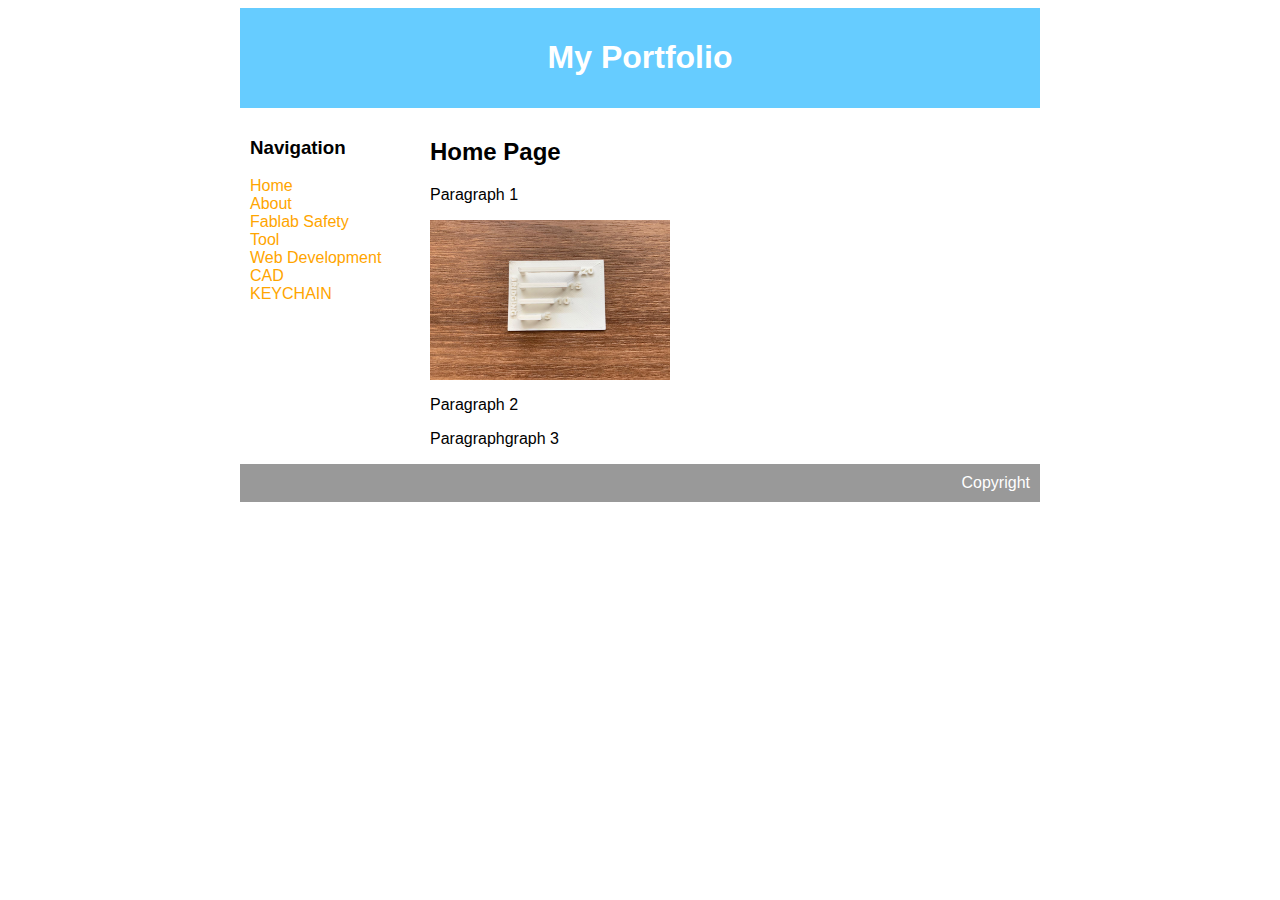
==== index.html @ 49a60414 "Update index.html" ====
<html>
	<head>
		<title>My Website</title>
		<link rel="stylesheet" type="text/css" href="style.css" />
	</head>
	<body>
		<div id="container">
			<div id="header">
				<h1>My Portfolio</h1>
			</div>
			<div id="content">
				<div id="nav">
					<h3>Navigation</h3>
					<ul>
						<li><a class="selected" href="">Home</a></li>
						<li><a href="">About</a></li>
						<li><a href="">Fablab Safety</a></li>
						<li><a href="">Tool</a></li>
						<li><a href="">Web Development</a></li>
						<li><a href="">CAD</a></li>
						<li><a href="">KEYCHAIN</a></li>
					</ul>	
				</div>
				
				<div id="main">
					<h2>Home Page</h2>
					
				<p>Paragraph 1 
				<p><img src="BRIDGING_1.jpeg" alt="Bridging" width="240" height="160">
					
				<p>Paragraph 2
				
				<p>Paragraphgraph 3
				</div>
			</div>
			<div id="footer">
				Copyright
			
			</div>
	</body>
<html>
---- style.css ----
body {
	background color: #EEE;
	font-family: Helvetica, Arial, sans-serif;
}

a {
	text-decoration: none;
	color: orange;
}

h1, h2, h3 {
	magin: 0;
}

#container {
	background-color: white;
	width: 800px;
	margin-left: auto;
	margin-right: auto;
}
	
#header {
	background-color: #66CCFF;
	color: white;
	text-align: center; 
	padding: 10px;
}
 
 #content {
	 padding: 10px;
}

#nav {
	width: 180px;
	float: left;
}	

#nav ul{
	list-style-type: none;
	padding: 0;
}	

#nav.selected {
	font-weight: bold;
}

#main {
	width: 600px;
	float: right;
}

#footer {
	clear: both;
	padding: 10px;
	background-color: #999999;
	color: white;
	text-align: right;
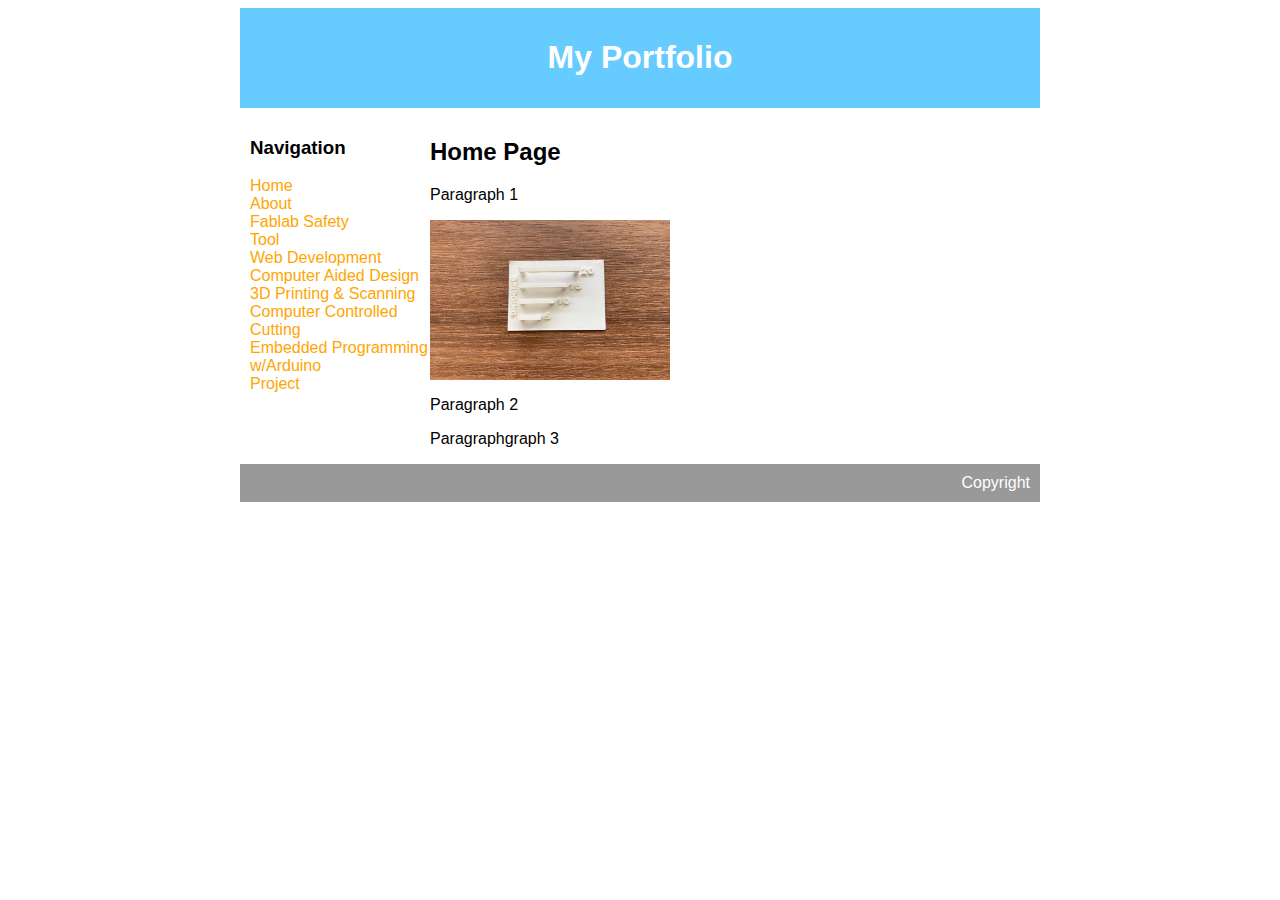
==== commit b5914d17: "Update index.html" ====
--- a/index.html
+++ b/index.html
@@ -13,12 +13,15 @@
 					<h3>Navigation</h3>
 					<ul>
 						<li><a class="selected" href="">Home</a></li>
-						<li><a href="">About</a></li>
-						<li><a href="">Fablab Safety</a></li>
-						<li><a href="">Tool</a></li>
-						<li><a href="">Web Development</a></li>
-						<li><a href="">CAD</a></li>
-						<li><a href="">KEYCHAIN</a></li>
+						<li><a href="about.html">About</a></li>
+						<li><a href="safety.html">Fablab Safety</a></li>
+						<li><a href="tool.html">Tool</a></li>
+						<li><a href="webdevelopment.html">Web Development</a></li>
+						<li><a href="computeraideddeisgn.html">Computer Aided Design</a></li>
+						<li><a href="3dprintinghtml.html">3D Printing & Scanning</a></li>
+						<li><a href="computercontrolledcutting.html">Computer Controlled Cutting</a></li>
+						<li><a href="embeddedprogramming.html">Embedded Programming w/Arduino</a></li
+						<li><a href="project.html">Project</a></li>
 					</ul>	
 				</div>
 				
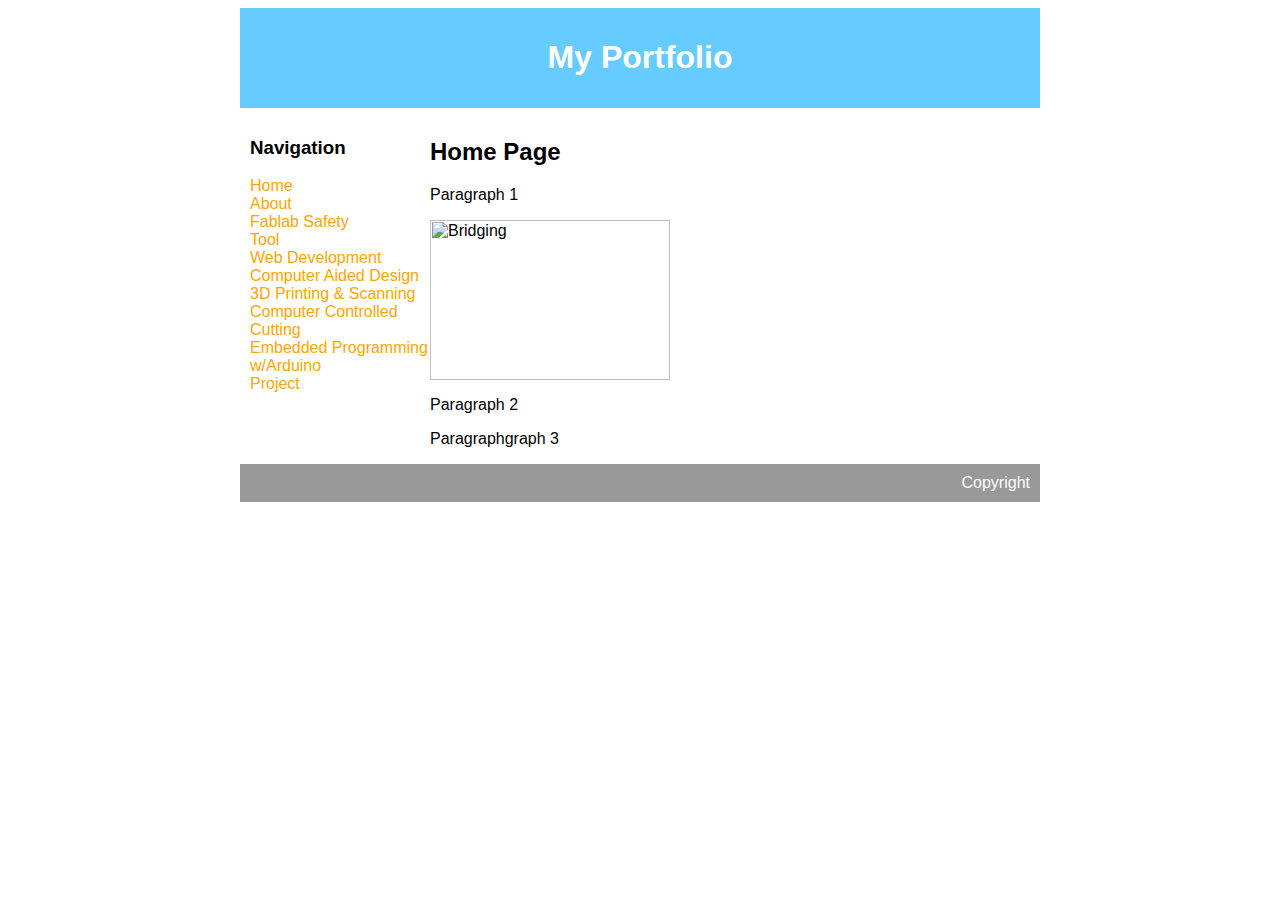
==== commit 875eaf83: "Update index.html" ====
--- a/index.html
+++ b/index.html
@@ -18,7 +18,7 @@
 						<li><a href="tool.html">Tool</a></li>
 						<li><a href="webdevelopment.html">Web Development</a></li>
 						<li><a href="computeraideddeisgn.html">Computer Aided Design</a></li>
-						<li><a href="3dprintinghtml.html">3D Printing & Scanning</a></li>
+						<li><a href="3dprinting.html">3D Printing & Scanning</a></li>
 						<li><a href="computercontrolledcutting.html">Computer Controlled Cutting</a></li>
 						<li><a href="embeddedprogramming.html">Embedded Programming w/Arduino</a></li
 						<li><a href="project.html">Project</a></li>
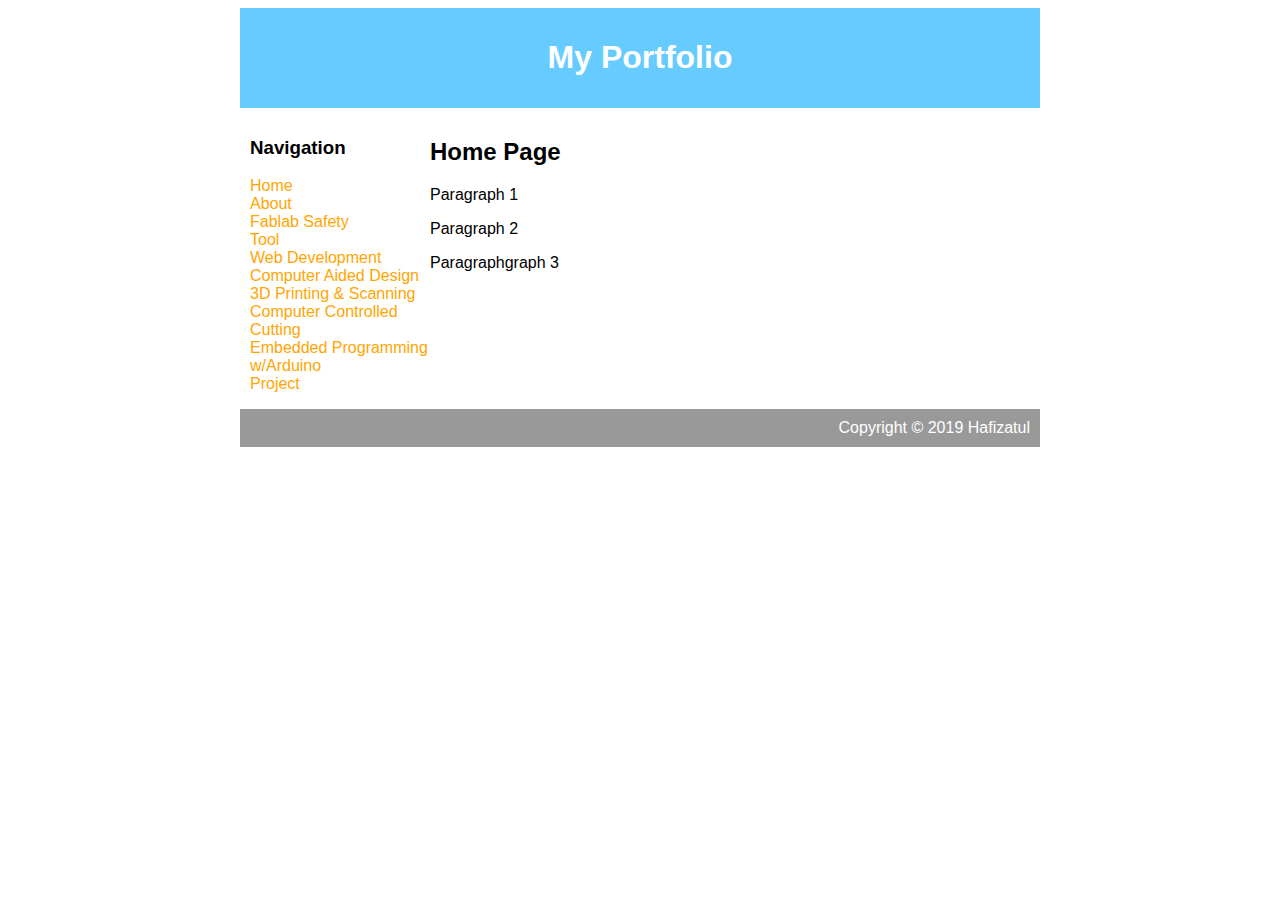
==== commit a6d22603: "Update index.html" ====
--- a/index.html
+++ b/index.html
@@ -29,7 +29,6 @@
 					<h2>Home Page</h2>
 					
 				<p>Paragraph 1 
-				<p><img src="BRIDGING_1.jpeg" alt="Bridging" width="240" height="160">
 					
 				<p>Paragraph 2
 				
@@ -37,7 +36,7 @@
 				</div>
 			</div>
 			<div id="footer">
-				Copyright
+				Copyright &copy; 2019 Hafizatul
 			
 			</div>
 	</body>
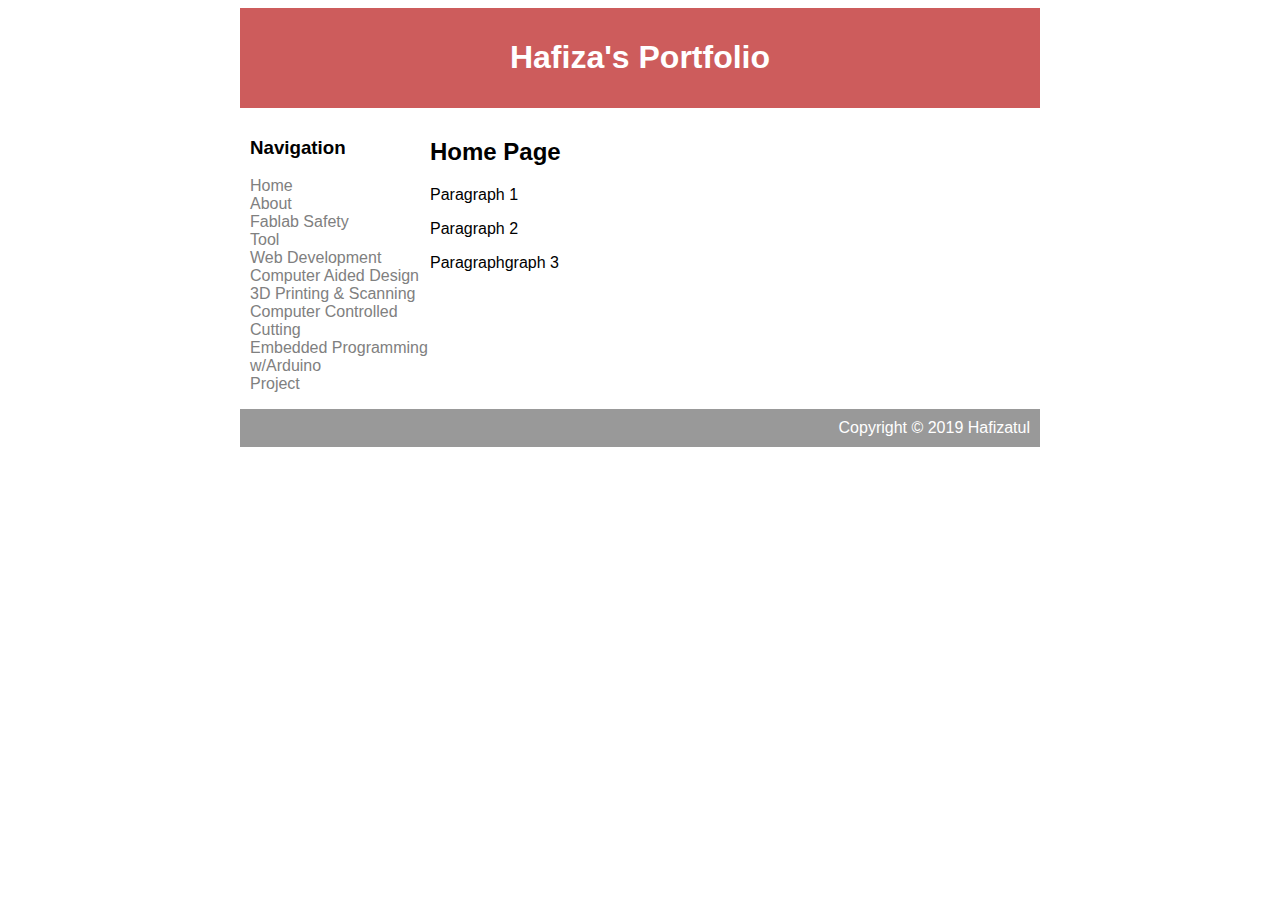
==== commit a03a25d5: "Update index.html" ====
--- a/index.html
+++ b/index.html
@@ -6,7 +6,7 @@
 	<body>
 		<div id="container">
 			<div id="header">
-				<h1>My Portfolio</h1>
+				<h1>Hafiza's Portfolio</h1>
 			</div>
 			<div id="content">
 				<div id="nav">
--- a/style.css
+++ b/style.css
@@ -5,7 +5,7 @@
 
 a {
 	text-decoration: none;
-	color: orange;
+	color: grey;
 }
 
 h1, h2, h3 {
@@ -20,7 +20,7 @@
 }
 	
 #header {
-	background-color: #66CCFF;
+	background-color: #CD5C5C;
 	color: white;
 	text-align: center; 
 	padding: 10px;
@@ -54,4 +54,4 @@
 	padding: 10px;
 	background-color: #999999;
 	color: white;
-	text-align: right;+	text-align: right;
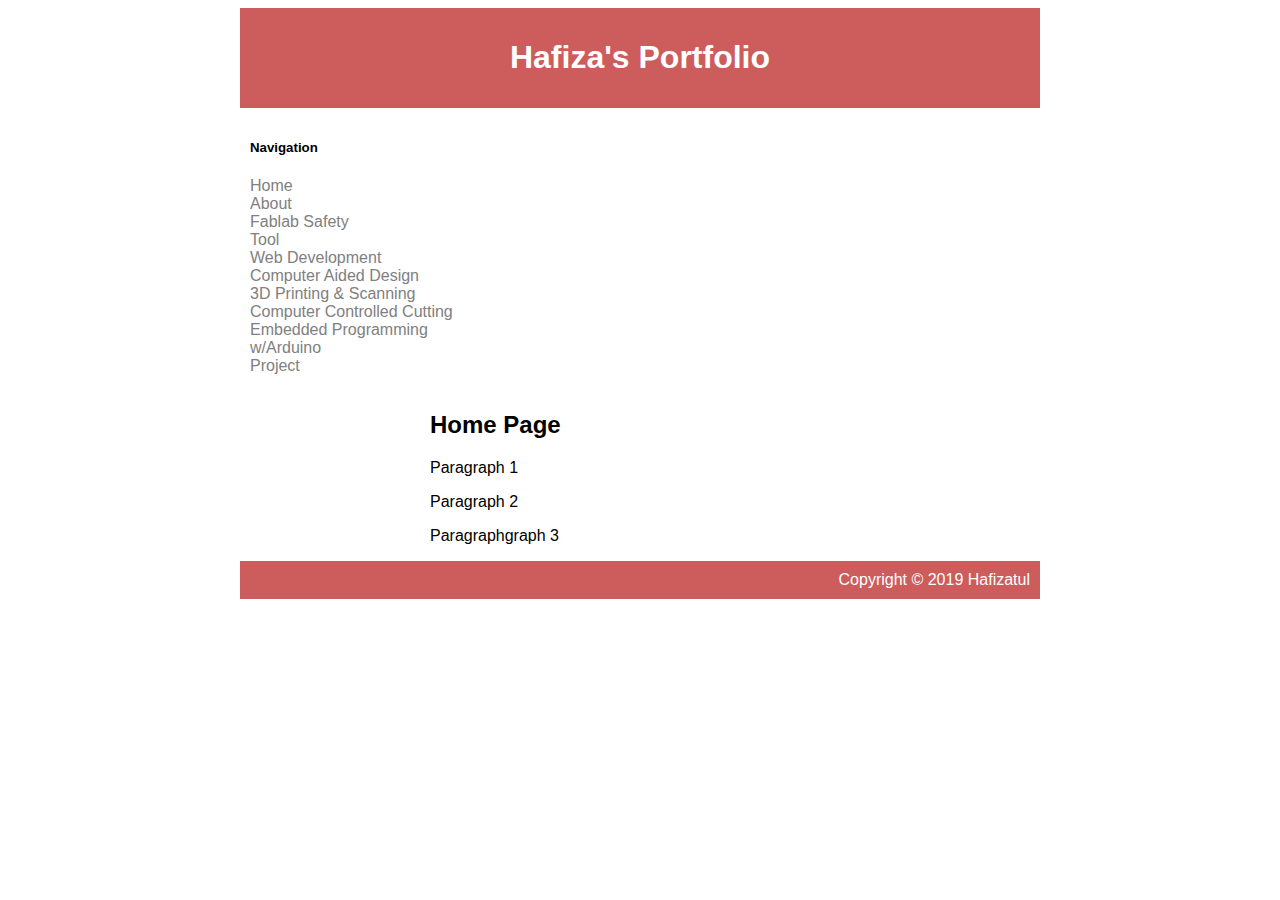
==== commit e1d912f1: "Update index.html" ====
--- a/index.html
+++ b/index.html
@@ -10,7 +10,7 @@
 			</div>
 			<div id="content">
 				<div id="nav">
-					<h3>Navigation</h3>
+					<h5>Navigation</h5>
 					<ul>
 						<li><a class="selected" href="">Home</a></li>
 						<li><a href="about.html">About</a></li>
--- a/style.css
+++ b/style.css
@@ -31,7 +31,7 @@
 }
 
 #nav {
-	width: 180px;
+	width: 250px;
 	float: left;
 }	
 
@@ -52,6 +52,6 @@
 #footer {
 	clear: both;
 	padding: 10px;
-	background-color: #999999;
+	background-color: #CD5C5C;
 	color: white;
 	text-align: right;
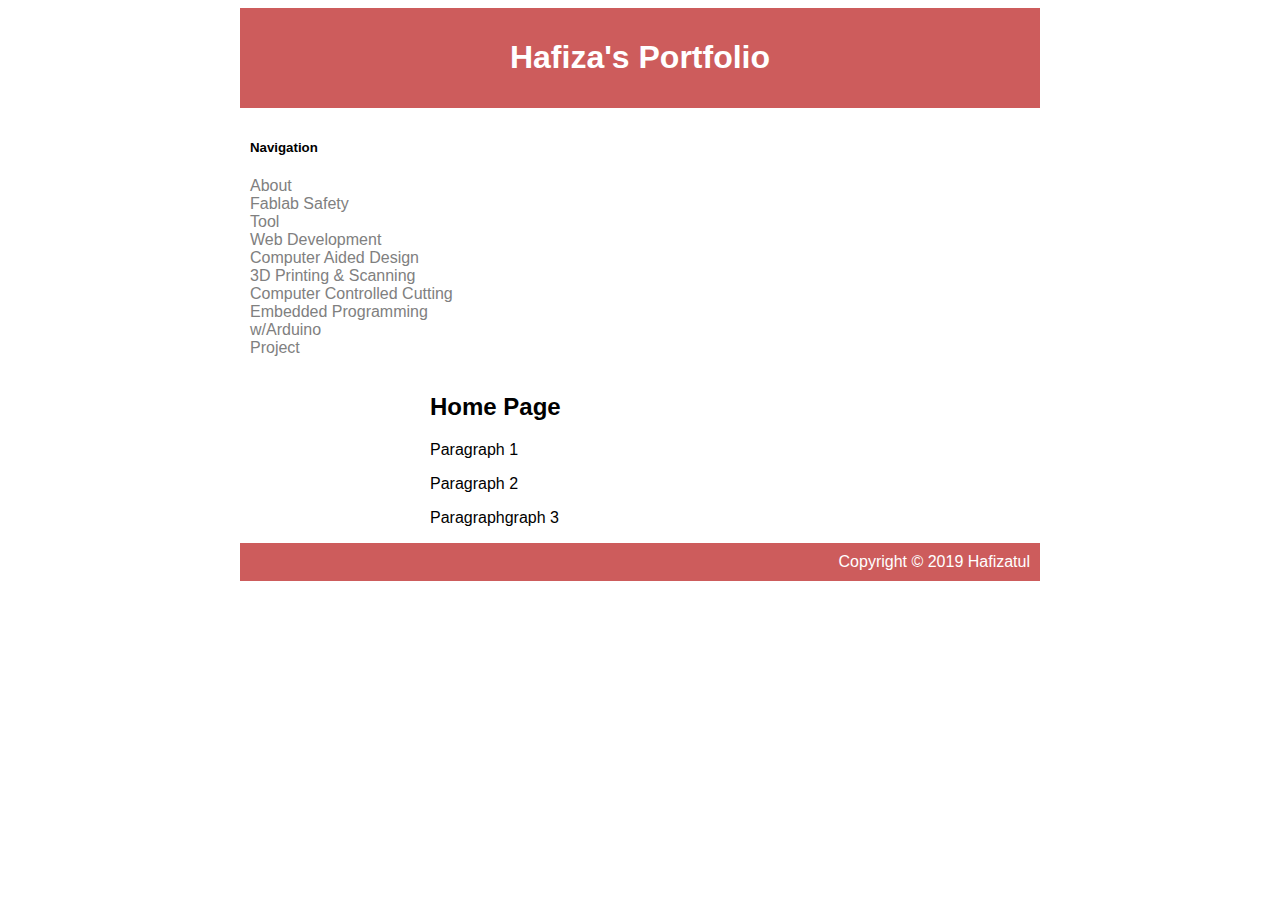
==== commit 13916699: "Update index.html" ====
--- a/index.html
+++ b/index.html
@@ -12,7 +12,6 @@
 				<div id="nav">
 					<h5>Navigation</h5>
 					<ul>
-						<li><a class="selected" href="">Home</a></li>
 						<li><a href="about.html">About</a></li>
 						<li><a href="safety.html">Fablab Safety</a></li>
 						<li><a href="tool.html">Tool</a></li>
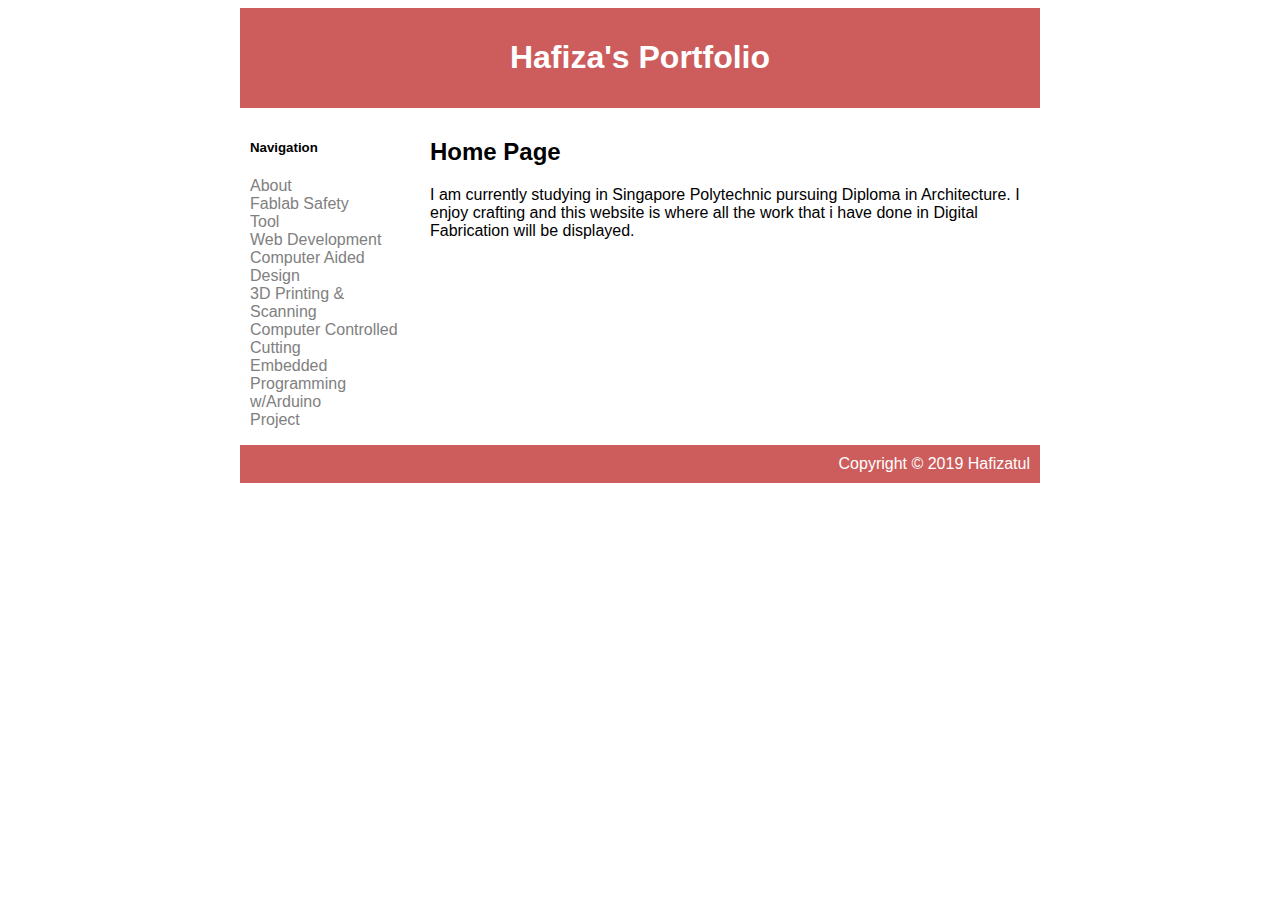
==== commit 299d4e36: "Update index.html" ====
--- a/index.html
+++ b/index.html
@@ -27,11 +27,9 @@
 				<div id="main">
 					<h2>Home Page</h2>
 					
-				<p>Paragraph 1 
+				<p>I am currently studying in Singapore Polytechnic pursuing Diploma in Architecture. I enjoy crafting and this website is where all the work that i have done in Digital Fabrication will be displayed.
 					
-				<p>Paragraph 2
 				
-				<p>Paragraphgraph 3
 				</div>
 			</div>
 			<div id="footer">
--- a/style.css
+++ b/style.css
@@ -31,7 +31,7 @@
 }
 
 #nav {
-	width: 250px;
+	width: 150px;
 	float: left;
 }	
 
